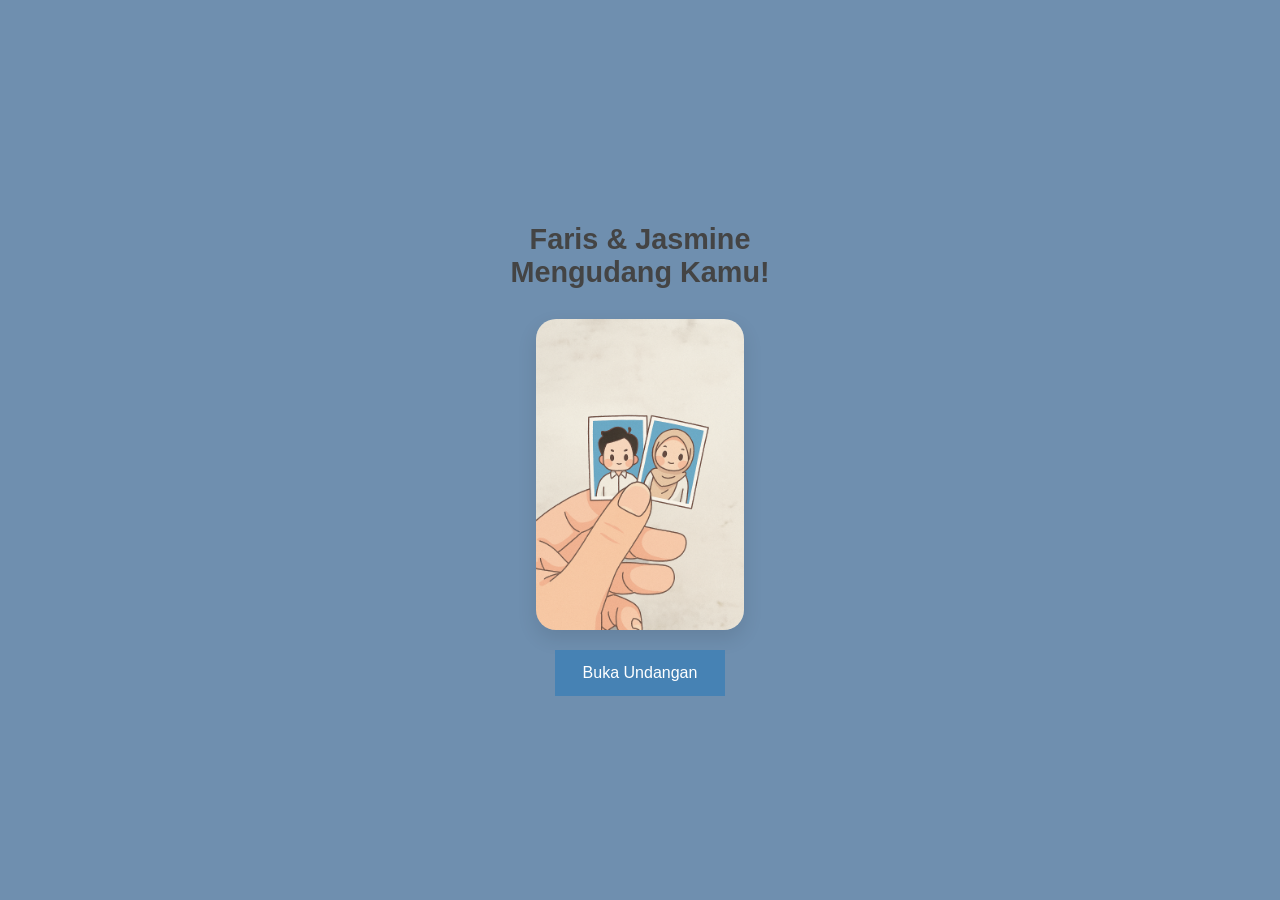
==== weeding-invitation/index.html @ f7abf05d "Update index.html" ====
<!DOCTYPE html>
<html lang="id">
<head>
  <meta charset="UTF-8">
  <meta name="viewport" content="width=device-width, initial-scale=1.0">
  <meta name="description" content="Landing Page Undangan Resepsi Pernikahan Ahmad Faris Asy'arie dan Jasmine Kinanti Putri">
  <meta name="author" content="Ahmad Faris Asy'arie dan Jasmine Kinanti Putri">
  <meta property="og:image" content="images/chibi-portraits-in-hand.png">
  <link rel="shortcut icon" href="images/icon/favicon.ico" type="image/x-icon">
  <link rel="icon" href="images/icon/favicon.ico" type="image/x-icon">
  <title>Faris &amp; Jasmine Mengundang Kamu</title>
  <style>
    body {
      margin: 0;
      padding: 0;
      background: #6F8FAF;
      font-family: "Poppins", sans-serif;
      height: 100vh;
      display: flex;
      justify-content: center;
      align-items: center;
      flex-direction: column;
      text-align: center;
    }

    .container {
      display: flex;
      flex-direction: column;
      align-items: center;
      gap: 20px;
      padding: 20px;
    }

    .container img {
      width: 250px;
      max-width: 80%;
      height: auto;
      border-radius: 20px;
      box-shadow: 0 8px 20px rgba(0,0,0,0.1);
      transition: transform 0.3s ease;
    }

    .container img:hover {
      transform: scale(1.05);
    }

    h1 {
      font-size: 1.8rem;
      color: #444;
      margin-bottom: 10px;
    }

    .btn {
      background-color: #4682B4;
      color: white;
      border: none;
      padding: 14px 28px;
      font-size: 1rem;
      cursor: pointer;
      transition: background 0.3s ease, transform 0.2s;
      text-decoration: none;
    }

    .btn:hover {
      background-color: #7393B3;
      transform: translateY(-2px);
    }

    @media (max-width: 600px) {
      h1 {
        font-size: 1.4rem;
      }

      .btn {
        padding: 12px 24px;
        font-size: 0.95rem;
      }
    }
  </style>
</head>
<body>
  <div class="container">
    <h1>Faris &amp; Jasmine<br/>Mengudang Kamu!</h1>
    <img src="images/chibi-portraits-in-hand.png" alt="Foto Undangan">
    <a href="undangan.html" class="btn">Buka Undangan</a>
  </div>
</body>
</html>
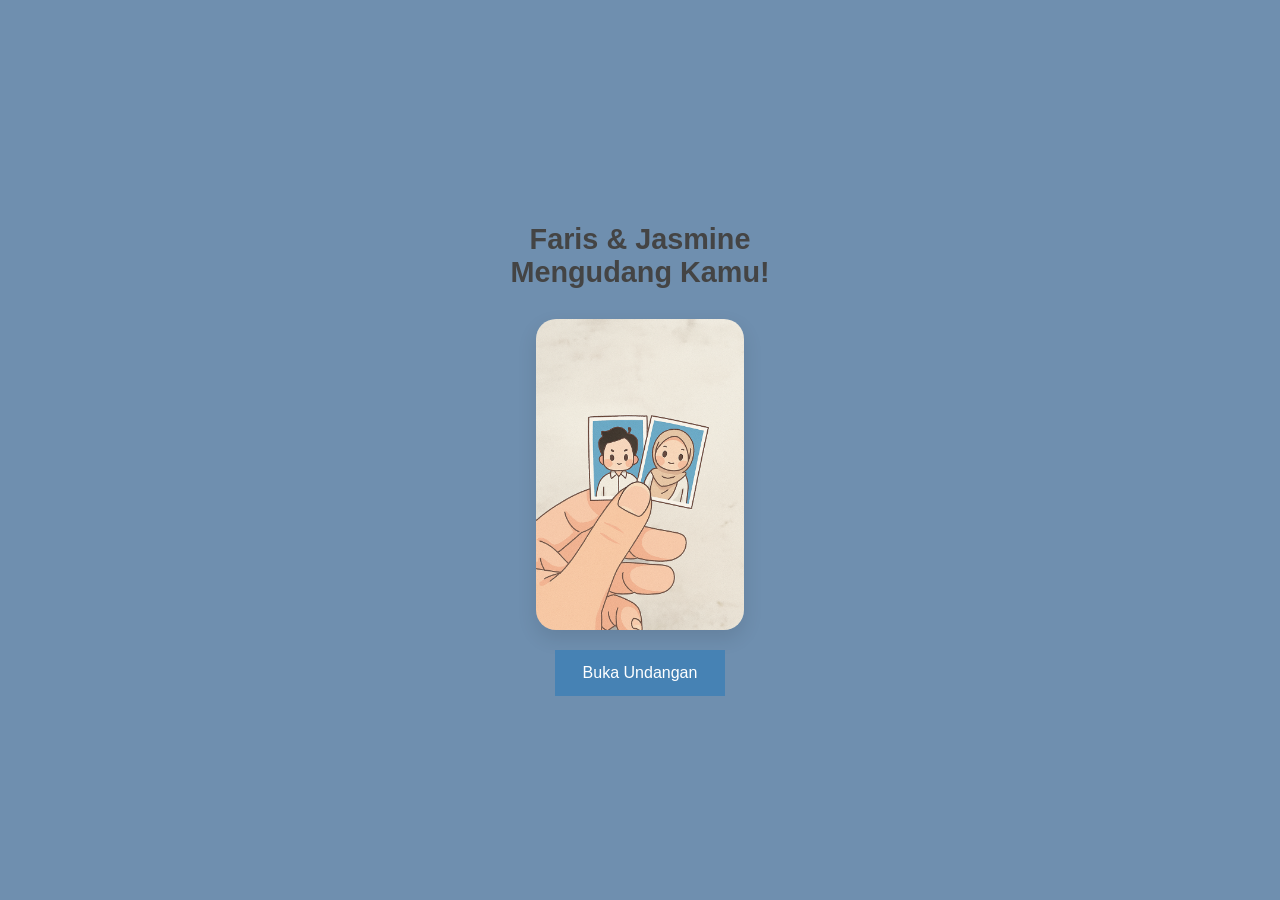
==== commit 5d508622: "Update index.html" ====
--- a/weeding-invitation/index.html
+++ b/weeding-invitation/index.html
@@ -3,9 +3,9 @@
 <head>
   <meta charset="UTF-8">
   <meta name="viewport" content="width=device-width, initial-scale=1.0">
+  <meta property="og:image" content="images/chibi-portraits-in-hand.png">
   <meta name="description" content="Landing Page Undangan Resepsi Pernikahan Ahmad Faris Asy'arie dan Jasmine Kinanti Putri">
   <meta name="author" content="Ahmad Faris Asy'arie dan Jasmine Kinanti Putri">
-  <meta property="og:image" content="images/chibi-portraits-in-hand.png">
   <link rel="shortcut icon" href="images/icon/favicon.ico" type="image/x-icon">
   <link rel="icon" href="images/icon/favicon.ico" type="image/x-icon">
   <title>Faris &amp; Jasmine Mengundang Kamu</title>
@@ -87,3 +87,4 @@
 </body>
 </html>
 
+
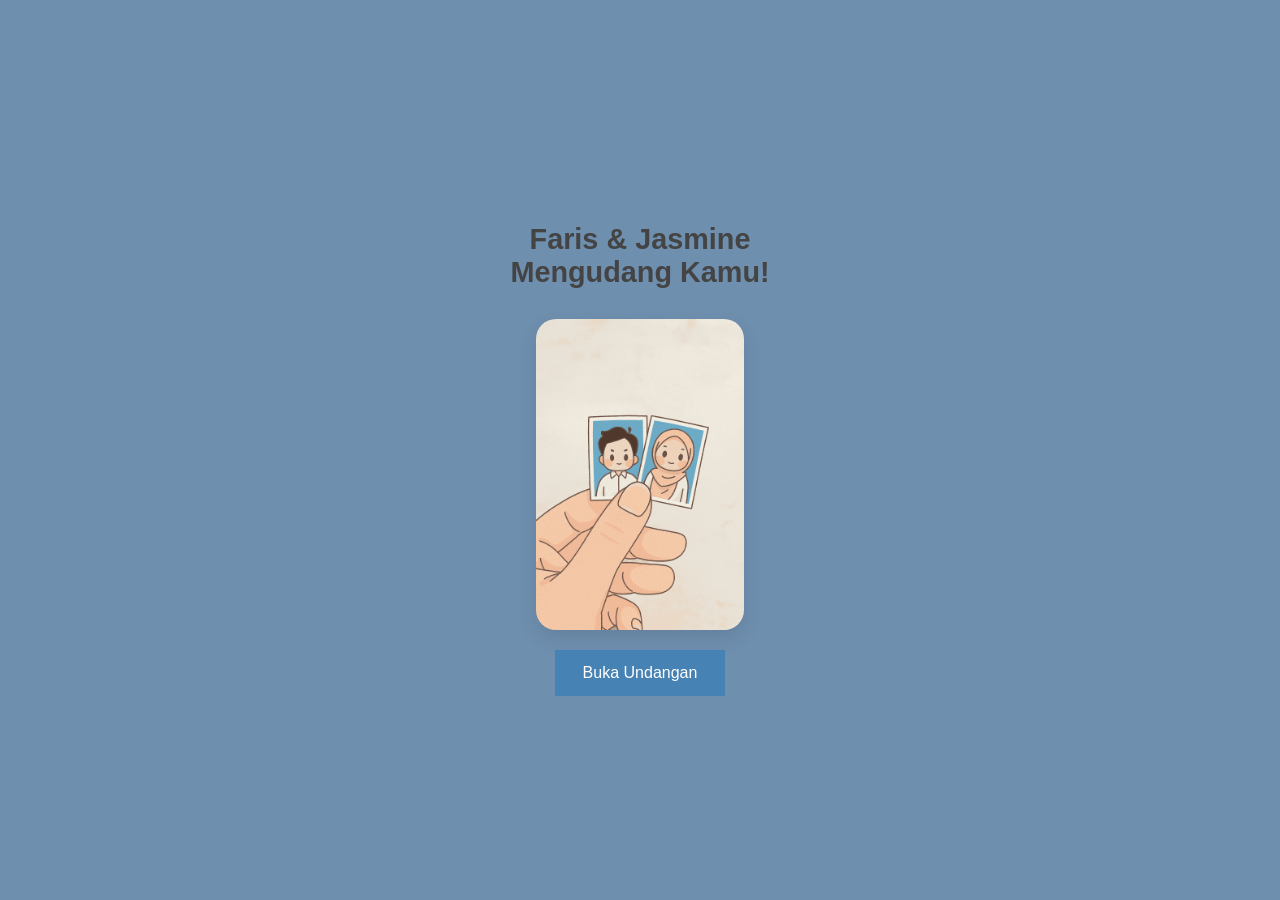
==== commit 52f0d006: "Update index.html" ====
--- a/weeding-invitation/index.html
+++ b/weeding-invitation/index.html
@@ -3,7 +3,7 @@
 <head>
   <meta charset="UTF-8">
   <meta name="viewport" content="width=device-width, initial-scale=1.0">
-  <meta property="og:image" content="images/chibi-portraits-in-hand.png">
+  <meta property="og:image" content="https://jasminekinanti.farisasyarie.com/weeding-invitation/images/chibi-portraits-in-hand-1.png">
   <meta name="description" content="Landing Page Undangan Resepsi Pernikahan Ahmad Faris Asy'arie dan Jasmine Kinanti Putri">
   <meta name="author" content="Ahmad Faris Asy'arie dan Jasmine Kinanti Putri">
   <link rel="shortcut icon" href="images/icon/favicon.ico" type="image/x-icon">
@@ -81,10 +81,15 @@
 <body>
   <div class="container">
     <h1>Faris &amp; Jasmine<br/>Mengudang Kamu!</h1>
-    <img src="images/chibi-portraits-in-hand.png" alt="Foto Undangan">
+    <img src="images/chibi-portraits-in-hand-1.png" alt="Foto Undangan">
     <a href="undangan.html" class="btn">Buka Undangan</a>
   </div>
 </body>
 </html>
 
 
+
+
+
+
+
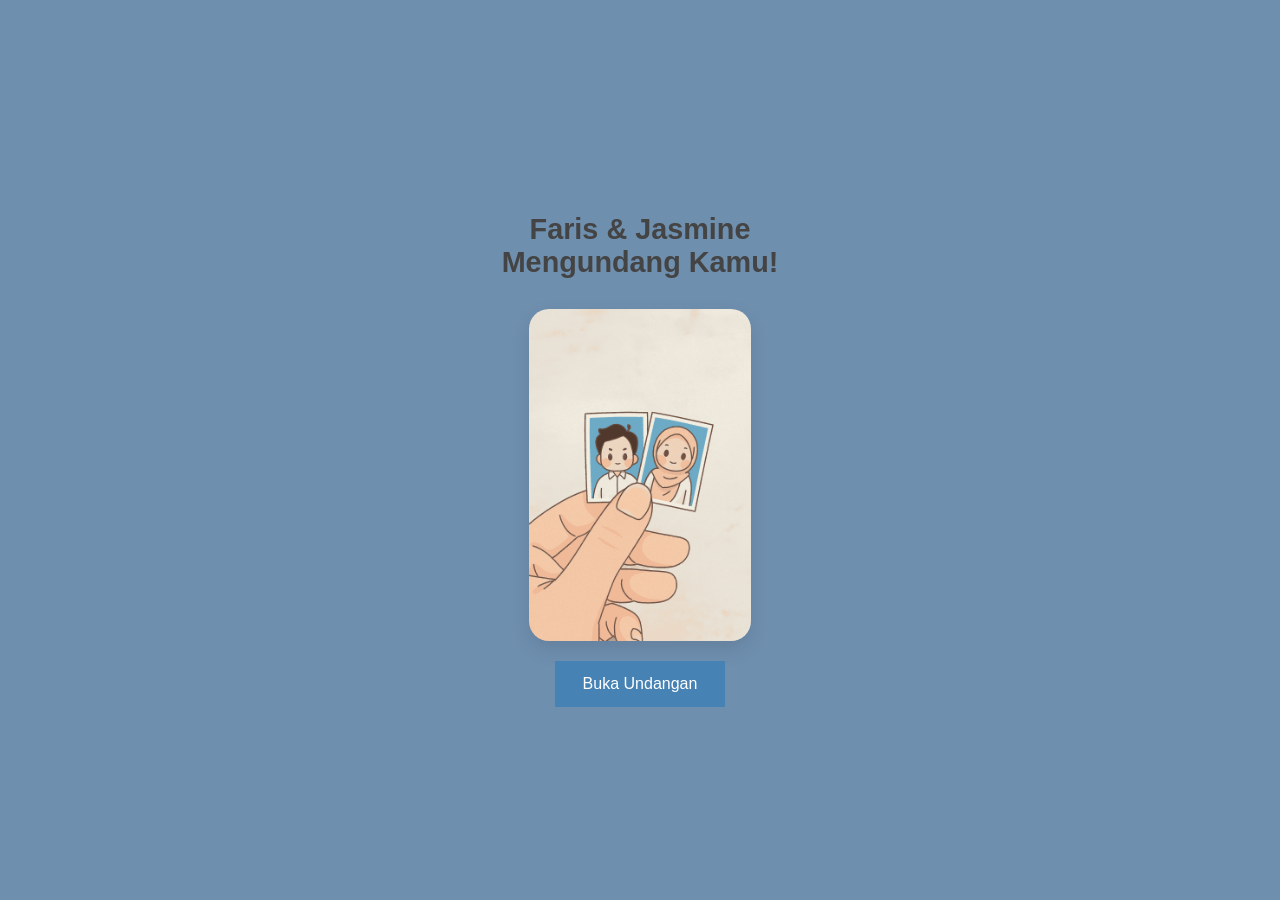
==== commit 4bed7c8a: "Update index.html" ====
--- a/weeding-invitation/index.html
+++ b/weeding-invitation/index.html
@@ -80,7 +80,7 @@
 </head>
 <body>
   <div class="container">
-    <h1>Faris &amp; Jasmine<br/>Mengudang Kamu!</h1>
+    <h1>Faris &amp; Jasmine<br/>Mengundang Kamu!</h1>
     <img src="images/chibi-portraits-in-hand-1.png" alt="Foto Undangan">
     <a href="undangan.html" class="btn">Buka Undangan</a>
   </div>
@@ -93,3 +93,4 @@
 
 
 
+
